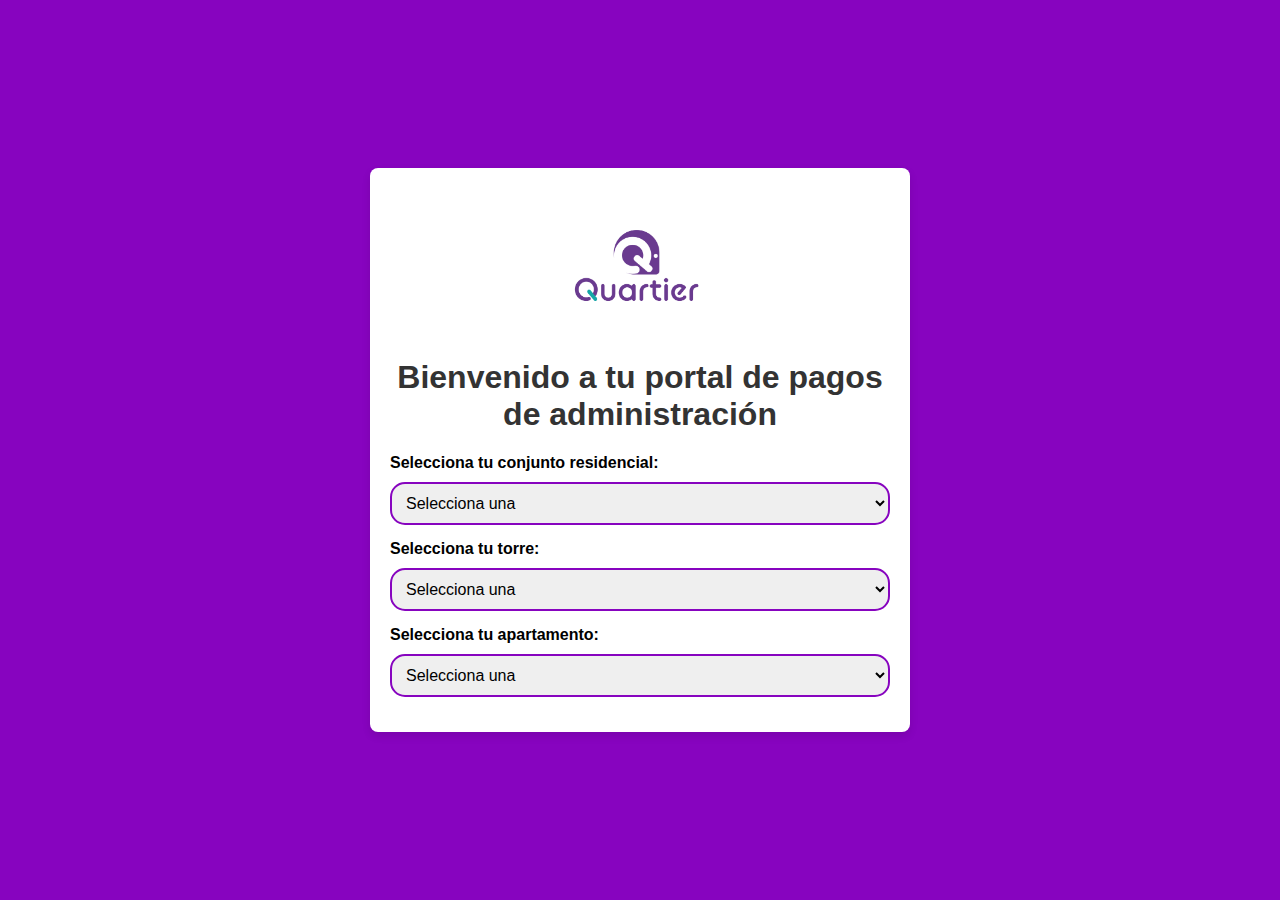
==== Proyecto generado/index.html @ 8549104d "Nuevo nombre para el index" ====
<!DOCTYPE html>
<html lang="es">
<head>
    <meta charset="UTF-8">
    <meta name="viewport" content="width=device-width, initial-scale=1.0">
    
    <link rel="stylesheet" type="text/css" href="style1.css">
    
    
    <title>Portal de Pagos de Administración</title>
    
</head>
<body>

    <div class="container">
        <div class="logoQuartier">
            <img class="quartier" src="../Proyecto generado/Imagen/Logo Con Forma (1).png" width="200px" height="150px" alt="quartierImg" >
        </div>

        <h1>Bienvenido a tu portal de pagos de administración</h1>

        <div class="form-group">
            <label for="residencial">Selecciona tu conjunto residencial:</label>
            <select id="residencial">
                <option value="none">Selecciona una</option>
                <option value="arvore">Arvore Campestre</option>
                <option value="portal">Portal de los Cambulos</option>
                <option value="makadamia">Makadamia II</option>
            </select>
        </div>

        <div class="form-group">
            <label for="torre">Selecciona tu torre:</label>
            <select id="torre">
                <option value="none">Selecciona una</option>
                <option value="torreA">Torre A</option>
                <option value="torreB">Torre B</option>
                <option value="torreC">Torre C</option>
            </select>
        </div>

        <div class="form-group">
            <label for="apartamento">Selecciona tu apartamento:</label>
            <select id="apartamento">
                <option value="none">Selecciona una</option>
                <option value="1010C">1010C</option>
                <option value="1101C">1101C</option>
                <option value="1212C">1212C</option>
            </select>
        </div>

        <div id="facturas-section" class="facturas" style="display: none;">
            <h2>Facturas por pagar</h2>
            <div id="facturas-list"></div>

            <div class="total">
                <h3>Total a pagar: <span id="total-pagar">0</span></h3>
            </div>
        </div>

        <button id="continuar-btn" style="display: none;" onclick="continuarPago()">Continuar con el pago</button>
    </div>

    
    <script src="funcion.js"></script>
</body>
</html>
---- Proyecto generado/style1.css ----
body {
    font-family: Arial, sans-serif;
    background-color: rgb(135, 4, 191);
    margin: 0;
    padding: 0;
    display: flex;
    justify-content: center;
    align-items: center;
    height: 100vh;
    
}

.container {
    background-color: #fff;
    padding: 20px;
    border-radius: 8px;
    box-shadow: 0 4px 8px rgba(0, 0, 0, 0.1);
    width: 100%;
    max-width: 500px;
    overflow-y: auto;
    max-height: 90vh;
}

::-webkit-scrollbar {
    width: 10px;
    background-color: rgba(134, 130, 135, 0.616);
    border-radius: 5px;
}

::-webkit-scrollbar-thumb{
    width: 10px;
    background-color: black;
    border-radius: 10px;
}

.logoQuartier {
display: flex;
justify-content: center;
padding: 0%;

.quartier {
    box-shadow: #333;
}
}

h1, h2 {
    text-align: center;
    color: #333;
}

.form-group {
    margin-bottom: 15px;
}

label {
    display: block;
    margin-bottom: 5px;
    font-weight: bold;
}

select, button {
    width: 100%;
    padding: 10px;
    border: 2px solid rgb(135, 4, 191);
    border-radius: 15px;
    font-size: 16px;
    margin-top: 5px;
}

button {
    background-color: rgb(135, 4, 191);
    color: white;
    font-size: 18px;
    cursor: pointer;
    margin-top: 20px;
}

button:hover {
    background-color: rgba(135, 4, 191, 0.82);
}

.facturas {
    margin-top: 20px;
}

.factura {
    border: 2px solid rgb(135, 4, 191);
    padding: 10px;
    margin-bottom: 10px;
    background-color: #f9f9f9;
    border-radius: 4px;
}

.factura p {
    margin: 5px 0;
}

.total {
    margin-top: 20px;
    text-align: center;
}
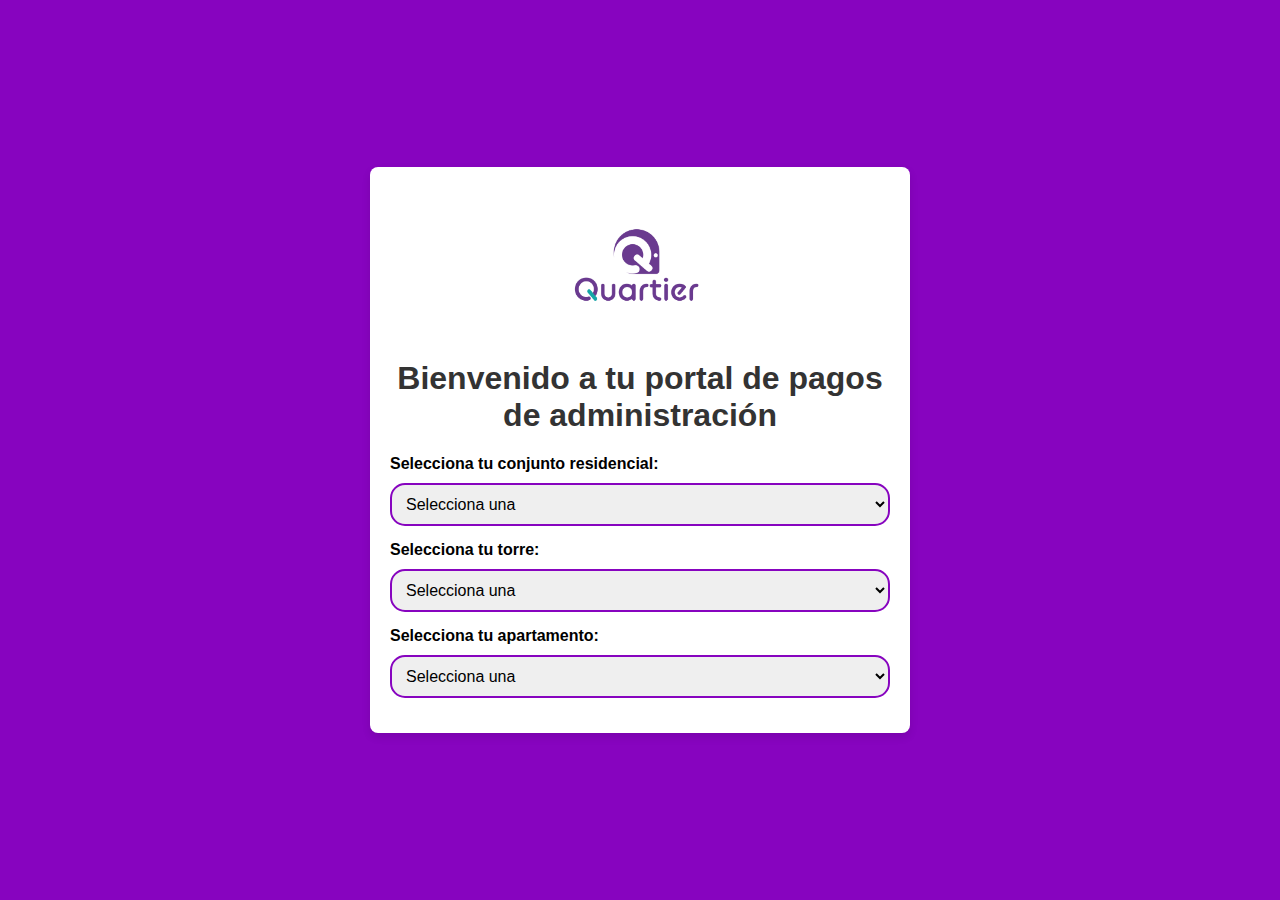
==== commit 6a95b1e8: "Nuevo intento 1.1" ====
--- a/Proyecto generado/index.html
+++ b/Proyecto generado/index.html
@@ -14,7 +14,7 @@
 
     <div class="container">
         <div class="logoQuartier">
-            <img class="quartier" src="../Proyecto generado/Imagen/Logo Con Forma (1).png" width="200px" height="150px" alt="quartierImg" >
+            <img class="quartier" src="../Proyecto generado/Imagen/Logo Con Forma (1).png" width="200px" height="151px" alt="quartierImg" >
         </div>
 
         <h1>Bienvenido a tu portal de pagos de administración</h1>
